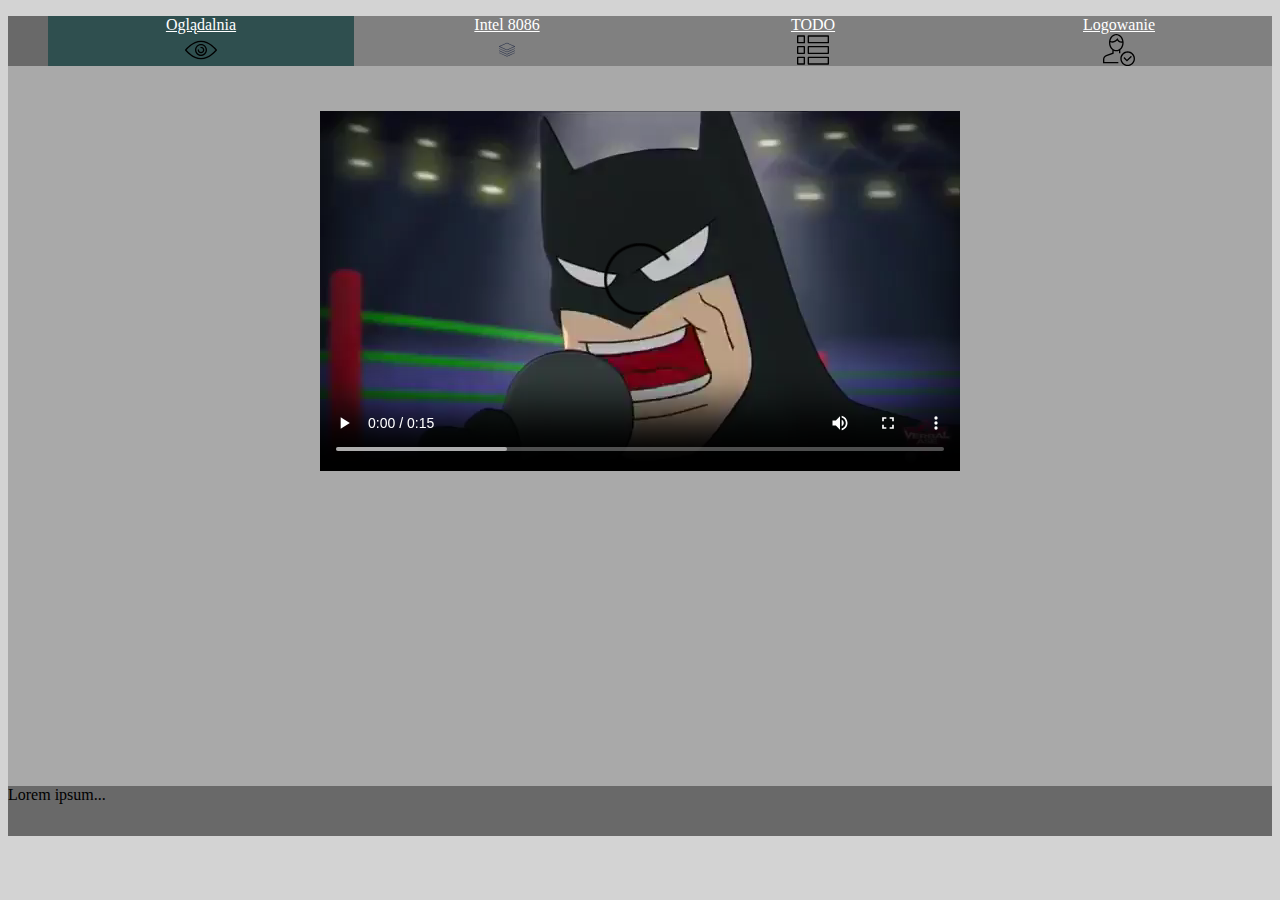
==== webo/html/index.html @ 1ff2061f "Add files via upload" ====
<!DOCTYPE html>
<html>
    <head>
        <meta charset="UTF-8">
        <meta name="viewport" content="width=device-width, initial-scale=1.0">
        <link href="../css/style.css" type="text/css" rel="stylesheet">
        <title>Document</title>
    </head>
    <body>
        <!-- Header z menu -->
        <!-- pliki hyml puste ale z menu z jakimś tekstem -->
    
        <header id="top">
            <ul>
                <li><a href="index.html" id="activ"><span class="menuText">Oglądalnia</span> 
        <svg version="1.1" xmlns="http://www.w3.org/2000/svg" width=32 height=32 viewBox="0 0 32 32" {...props}>
            <path d="M16 24c-6.996 0-12.979-6.305-14.46-8 1.481-1.695 7.464-8 14.46-8s12.979 6.305 14.46 8c-1.481 1.695-7.464 8-14.46 8zM31.856 15.585c-0.288-0.363-7.164-8.919-15.856-8.919s-15.568 8.556-15.856 8.919c-0.192 0.244-0.192 0.585 0 0.829 0.288 0.363 7.164 8.919 15.856 8.919s15.568-8.556 15.856-8.919c0.192-0.244 0.192-0.585 0-0.829zM16 20.667c-2.573 0-4.667-2.093-4.667-4.667s2.093-4.667 4.667-4.667c2.573 0 4.667 2.093 4.667 4.667s-2.093 4.667-4.667 4.667zM16 10c-3.308 0-6 2.692-6 6s2.692 6 6 6c3.308 0 6-2.692 6-6s-2.692-6-6-6zM16 12.667c-0.368 0-0.667 0.299-0.667 0.667s0.299 0.667 0.667 0.667c1.103 0 2 0.897 2 2s-0.897 2-2 2c-1.103 0-2-0.897-2-2 0-0.368-0.299-0.667-0.667-0.667s-0.667 0.299-0.667 0.667c0 1.837 1.496 3.333 3.333 3.333s3.333-1.496 3.333-3.333c0-1.837-1.496-3.333-3.333-3.333z"></path>
        </svg></a></li>
                
                <li><a href="index2.html"><span class="menuText">Intel 8086</span>
        <svg version="1.1" xmlns="http://www.w3.org/2000/svg" width=16 height=32 viewBox="0 0 16 15" {...props}>
            <path d="M15.6231 10.1495L7.99906 13.5538L0.376339 10.1495C0.239347 10.0816 0.0820636 10.1495 0.0237405 10.2716C-0.0372953 10.4072 0.0237379 10.5699 0.15666 10.6242L7.89058 14.0964C7.92448 14.1099 7.96244 14.1235 7.99906 14.1235C8.03704 14.1235 8.07366 14.1099 8.10893 14.0964L15.8415 10.6242C15.9744 10.5699 16.0368 10.4072 15.9744 10.2716C15.9161 10.1495 15.756 10.0816 15.6231 10.1495Z" fill="#232C47"/>
            <path d="M15.6233 8.01559L8.00002 11.4233L0.375376 8.01559C0.23961 7.9477 0.0821428 8.01564 0.0237634 8.13783C-0.0373313 8.27359 0.0237608 8.43646 0.156811 8.49077L7.89004 11.9663C7.92534 11.9799 7.962 11.98 8.00002 11.98C8.03667 11.98 8.07466 11.9799 8.1086 11.9663L15.8418 8.49077C15.9749 8.43646 16.036 8.27359 15.9749 8.13783C15.9166 8.01564 15.7563 7.9477 15.6233 8.01559Z" fill="#232C47"/>
            <path d="M15.624 5.88139L8.00018 9.29235L0.376349 5.88139C0.240452 5.81344 0.0828324 5.88144 0.0243967 6.00375C-0.0367569 6.13965 0.0243941 6.30267 0.157573 6.35703L7.89149 9.8224C7.92547 9.83599 7.96349 9.84961 8.00018 9.84961C8.03687 9.84961 8.0749 9.83599 8.10887 9.8224L15.8428 6.35703C15.976 6.30267 16.0371 6.13965 15.976 6.00375C15.9175 5.88144 15.7572 5.81344 15.624 5.88139Z" fill="#232C47"/>
            <path d="M8.00137 0.799665L15.0803 3.98771L8.00137 7.16204L0.918349 3.98771L8.00137 0.799665ZM0.158126 4.21934L7.89101 7.69343C7.92643 7.70705 7.96322 7.7207 8.00137 7.7207C8.03816 7.7207 8.07498 7.70705 8.1104 7.69343L15.8433 4.21934C15.9387 4.17847 15.9999 4.08307 15.9999 3.98771C15.9999 3.87872 15.9387 3.78337 15.8433 3.7425L8.1104 0.268414C8.04092 0.241166 7.96049 0.241166 7.89101 0.268414L0.158126 3.7425C0.062759 3.78337 0.00146484 3.87872 0.00146484 3.98771C0.00146484 4.08307 0.062759 4.17847 0.158126 4.21934Z" fill="#232C47"/>
        </svg></a></li>
                
                <li><a href="index3.html"><span class="menuText">TODO</span>
        <svg version="1.1" xmlns="http://www.w3.org/2000/svg" width=32 height=32 viewBox="0 0 32 32" {...props}>
            <path d="M31.333 1.333h-20c-0.368 0-0.667 0.299-0.667 0.667v6.667c0 0.368 0.299 0.667 0.667 0.667h20c0.368 0 0.667-0.299 0.667-0.667v-6.667c0-0.368-0.299-0.667-0.667-0.667zM30.667 8h-18.667v-5.333h18.667v5.333zM31.333 12h-20c-0.368 0-0.667 0.299-0.667 0.667v6.667c0 0.368 0.299 0.667 0.667 0.667h20c0.368 0 0.667-0.299 0.667-0.667v-6.667c0-0.368-0.299-0.667-0.667-0.667zM30.667 18.667h-18.667v-5.333h18.667v5.333zM31.333 22.667h-20c-0.368 0-0.667 0.299-0.667 0.667v6.667c0 0.368 0.299 0.667 0.667 0.667h20c0.368 0 0.667-0.299 0.667-0.667v-6.667c0-0.368-0.299-0.667-0.667-0.667zM30.667 29.333h-18.667v-5.333h18.667v5.333zM7.333 1.333h-6.667c-0.368 0-0.667 0.299-0.667 0.667v6.667c0 0.368 0.299 0.667 0.667 0.667h6.667c0.368 0 0.667-0.299 0.667-0.667v-6.667c0-0.368-0.299-0.667-0.667-0.667zM6.667 8h-5.333v-5.333h5.333v5.333zM7.333 12h-6.667c-0.368 0-0.667 0.299-0.667 0.667v6.667c0 0.368 0.299 0.667 0.667 0.667h6.667c0.368 0 0.667-0.299 0.667-0.667v-6.667c0-0.368-0.299-0.667-0.667-0.667zM6.667 18.667h-5.333v-5.333h5.333v5.333zM7.333 22.667h-6.667c-0.368 0-0.667 0.299-0.667 0.667v6.667c0 0.368 0.299 0.667 0.667 0.667h6.667c0.368 0 0.667-0.299 0.667-0.667v-6.667c0-0.368-0.299-0.667-0.667-0.667zM6.667 29.333h-5.333v-5.333h5.333v5.333z"></path>
        </svg></a></li>
                
                <li><a href="index4.html"><span class="menuText">Logowanie</span>
        <svg version="1.1" xmlns="http://www.w3.org/2000/svg" width=32 height=32 viewBox="0 0 32 32" {...props}>
            <path d="M27.531 22.193l-3.56 3.529-2.163-2.197c-0.259-0.263-0.681-0.265-0.943-0.008-0.261 0.259-0.265 0.681-0.008 0.943l3.103 3.151 4.508-4.472c0.263-0.257 0.263-0.68 0.005-0.943-0.26-0.261-0.681-0.263-0.943-0.003zM17.333 19.333v-3.423c1.995-1.552 3.317-4.217 3.317-7.244 0-4.779-3.291-8.667-7.333-8.667s-7.333 3.888-7.333 8.667c0 3.043 1.336 5.72 3.349 7.267v2.929l-6.237 2.227c-1.852 0.663-3.096 2.429-3.096 4.396v3.848h15.333v-1.333h-14v-2.515c0-1.407 0.889-2.667 2.212-3.14l7.121-2.541v-3.065c0.823 0.379 1.715 0.595 2.651 0.595 0.947 0 1.851-0.22 2.683-0.609v2.609h1.333zM13.317 1.333c2.939 0 5.387 2.597 5.896 6.011-0.008 0.001-0.015 0-0.024 0.001-1.937 0.372-3.136-0.257-4.273-2.249l-0.605-1.060-0.564 1.083c-0.615 1.18-2.685 2.215-4.429 2.215-0.653 0-1.245-0.12-1.832-0.363 0.629-3.227 3.001-5.637 5.832-5.637zM7.317 8.667c0-0.112 0.009-0.221 0.013-0.332 0.635 0.219 1.281 0.332 1.987 0.332 1.833 0 3.841-0.871 4.98-2.067 1.063 1.479 2.316 2.18 3.909 2.18 0.352 0 0.725-0.045 1.112-0.112-0.003 4.043-2.693 7.332-6.001 7.332-3.309 0-6-3.289-6-7.333zM24.667 17.333c-4.044 0-7.333 3.291-7.333 7.333s3.289 7.333 7.333 7.333 7.333-3.291 7.333-7.333-3.289-7.333-7.333-7.333zM24.667 30.667c-3.308 0-6-2.692-6-6s2.692-6 6-6 6 2.692 6 6-2.692 6-6 6z"></path>
        </svg></a></li>
            </ul>
        </header>

        <section id="mid">
            <div>
                <video width="640px" height="360px" controls>
                <source src="../video/Im_batman.mp4" type="video/mp4">
                </video>
            </div>
        </section>

        <footer id="bot">
            <div>
                <span>Lorem ipsum...</span>
            </div>
        </footer>
    </body>
</html>
---- webo/css/style.css ----
body {
    background-color: lightgray;
}

#top {
    width: 100%;
    height: 5vh;
    min-height: 50px;
    background-color: dimgray;
}

#top ul li {
    width: 25%;
    height: 5vh;
    float: left;
    list-style-type: none;
}

#top ul li a{
    width: 100%;
    height: 100%;
    min-height: 50px;
    float: left;
    list-style-type: none;
    background-color: gray;
    color: white;
    text-align: center;
    vertical-align: middle;
}

#top ul li #activ {
    width: 100%;
    height: 100%;
    min-height: 50px;
    float: left;
    list-style-type: none;
    background-color: darkslategray;
    color: white;
    text-align: center;
    vertical-align: middle;
}

#top ul li a:hover{
    background-color: dimgray;
}

#top ul li a:active{
    background-color: red;
}

#mid{
    background-color: darkgray;
    text-align: center;
    overflow:auto;
}

#mid div video{
    margin-top: 5vh;
}

#bot{
    width: 100%;
    height: 5vh;
    background-color: dimgray;
}

#mid #listUL{
    margin-left: auto;
    margin-right: auto;
    margin: 0;
    padding: 0;
}

#mid #listUL li{
    margin-left: auto;
    margin-right: auto;
    cursor: pointer;
    padding: 8px 6px 8px 12px;
    width: 75%;
    transition: 0.2s;
    background-color: #eee;
    
    -webkit-user-select: none;
    -moz-user-select: none;
    -ms-user-select: none;
    user-select: none;
}

#mid #listUL li:nth-child(odd){
    background-color: #c9c9c9;
}

#mid #listUL li:hover{
    background-color: #696969;
}

#mid #listUL li.checked{
  background: #888;
  color: #fff;
  text-decoration: line-through;
}

#mid #lista{
    margin-bottom: 5vh;
}

#mid #lista input{
  margin: 0;
  border: none;
  border-radius: 0;
  width: 50%;
  padding: 8px;
  font-size: 16px;
}

.addBtn {
  padding: 10px;
  width: 25%;
  background: #d9d9d9;
  color: #555;
  margin-left: auto;
  margin-right: auto;
  text-align: center;
  font-size: 16px;
  cursor: pointer;
  transition: 0.3s;
  border-radius: 0;
}

.addBtn:hover {
  background-color: #bbb;
}

@media only screen and (min-width: 320px){
    .menuText{ visibility:hidden;
    display: none;}
    #top { min-height: 35px;}
    #top ul li a{min-height: 35px;}
    #top ul li #activ{min-height: 35px;}
    #mid {
        width: 100%;
        height: 100vh;
    }
    #bot { min-height: 35px;}
    #mid div video{
        width: 320px;
        height: 180px;
    }
}

@media only screen and (min-width: 750px){
    .menuText{ visibility: visible;
    display: block;}
    #top { min-height: 50px;}
    #top ul li a{min-height: 50px;}
    #top ul li #activ{min-height: 50px;}
    #mid {
        width: 100%;
        height: 80vh;
    }
    #bot { min-height: 50px;}
    #mid div video{
        width: 640px;
        height: 360px;
    }
}
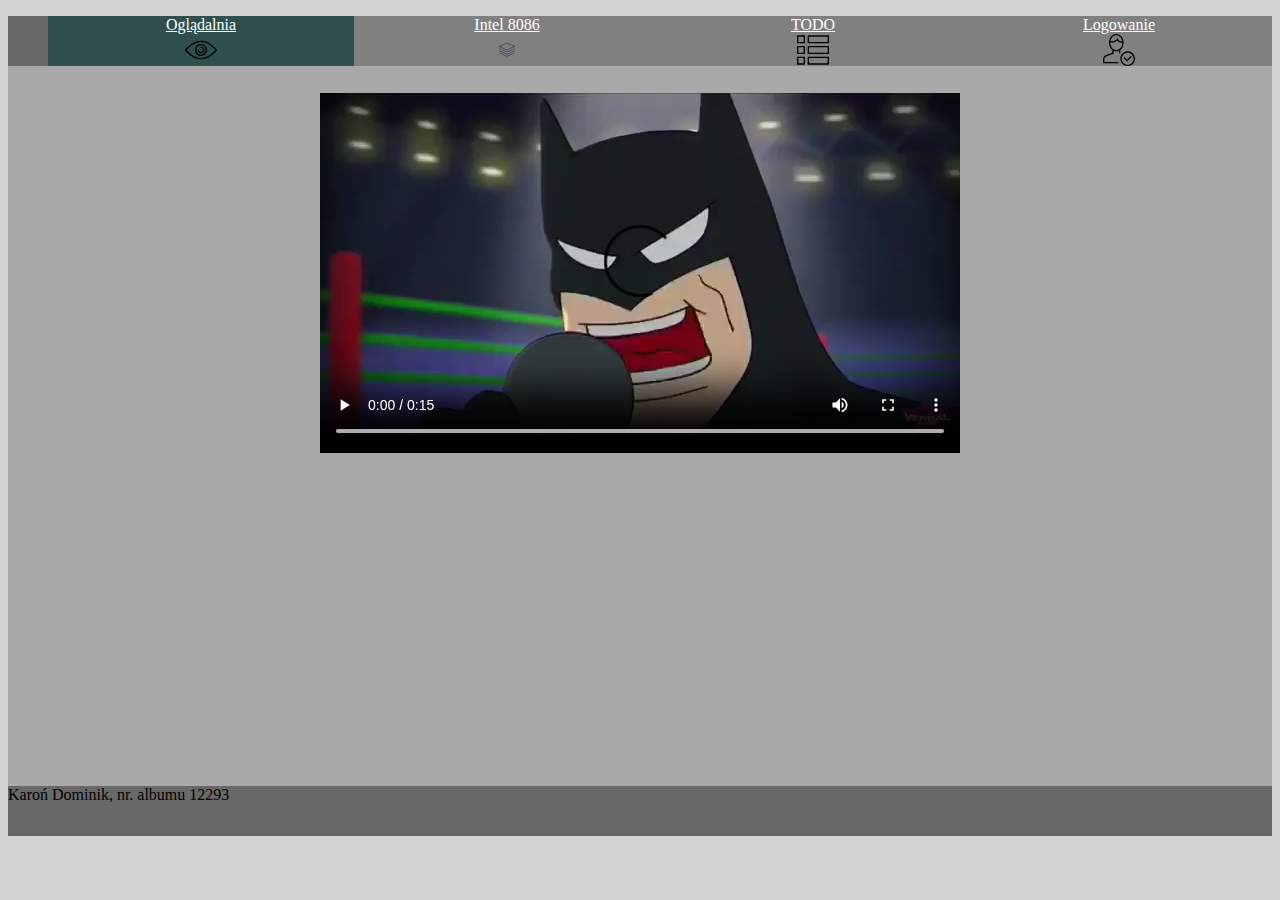
==== commit 00f6659b: "Done" ====
--- a/webo/html/index.html
+++ b/webo/html/index.html
@@ -47,7 +47,7 @@
 
         <footer id="bot">
             <div>
-                <span>Lorem ipsum...</span>
+                <span>Karoń Dominik, nr. albumu 12293</span>
             </div>
         </footer>
     </body>
--- a/webo/css/style.css
+++ b/webo/css/style.css
@@ -62,6 +62,7 @@
     width: 100%;
     height: 5vh;
     background-color: dimgray;
+    float: left;
 }
 
 #mid #listUL{
@@ -94,10 +95,14 @@
     background-color: #696969;
 }
 
-#mid #listUL li.checked{
-  background: #888;
-  color: #fff;
-  text-decoration: line-through;
+#left{
+float: left;    
+background-color: darkcyan;
+}
+
+#right{
+float: left;
+background-color: cadetblue;
 }
 
 #mid #lista{
@@ -112,6 +117,14 @@
   padding: 8px;
   font-size: 16px;
 }
+
+#right div ul li{
+    width: 75%;
+    height: 3vh;
+    background-color: azure;
+    margin-bottom: 5px;
+    list-style: none
+} 
 
 .addBtn {
   padding: 10px;
@@ -131,35 +144,168 @@
   background-color: #bbb;
 }
 
-@media only screen and (min-width: 320px){
-    .menuText{ visibility:hidden;
-    display: none;}
-    #top { min-height: 35px;}
-    #top ul li a{min-height: 35px;}
+#right{
+    overflow: auto;
+}
+
+#postLog{
+    visibility: hidden;
+}
+
+.GoBtn{
+  padding: 5px;
+  width: 25%;
+  background: #5272a3;
+  color: floralwhite;
+  margin-left: auto;
+  margin-right: auto;
+  text-align: center;
+  font-size: 15px;
+  cursor: pointer;
+  transition: 0.3s;
+  border-radius: 0;
+}
+
+.loginBtn{
+  padding: 5px;
+  width: 25%;
+  float: left;
+  background: #5272a3;
+  margin-top: 5px;
+  color: floralwhite;
+  text-align: center;
+  font-size: 15px;
+  cursor: pointer;
+  transition: 0.3s;
+  border-radius: 0;
+}
+
+#mid #listUL .close {
+    float: right;
+    width: 5%;
+    height: 10%;
+    background-color: #a1a1a1;
+    color: white;
+    margin-top: -8px;
+    position:relative;
+  right: 0;
+  top: 0;
+  padding: 8px 8px 8px 8px;
+}
+
+#mid #listUL .close:hover {
+  background-color: #f44336;
+  color: white;
+}
+
+
+@media only screen and (min-width: 240px){
+    .menuText{ 
+        visibility:hidden;
+        display: none;
+    }
+    #top { 
+        min-height: 35px;
+        position:fixed;
+        margin-top: 0;
+        width: 97.7%;
+    }
+    
+    .loginBtn{
+        min-width: 50px;
+    }
+    
+    #top ul li a{
+        min-height: 35px;
+        margin-top: -16px;
+    }
+    
     #top ul li #activ{min-height: 35px;}
+    
+    #mid div h2{
+        margin-top: 8vh;
+    }
+    
+    #right div ul li{
+        min-height: 20px;
+    } 
+    
     #mid {
         width: 100%;
         height: 100vh;
     }
+    #left{
+        width:25%;
+        height: 100vh;
+        margin-top: 5vh;
+        overflow: auto;
+    }
+    #right{
+        width: 75%;
+        height: 100vh;
+        margin-top: 5vh;
+        overflow: auto;
+    }
+    
+    
     #bot { min-height: 35px;}
+    
     #mid div video{
+        margin-top: 8vh;
         width: 320px;
         height: 180px;
     }
 }
 
 @media only screen and (min-width: 750px){
-    .menuText{ visibility: visible;
-    display: block;}
-    #top { min-height: 50px;}
-    #top ul li a{min-height: 50px;}
+    .menuText{ 
+        visibility: visible;
+        display: block;
+    }
+    #left{
+        width:25%;
+        height: 80vh;
+    }
+    #right div ul li{
+        min-height: 30px;
+    } 
+    #right{
+        width: 75%;
+        height: 80vh;
+    }
+    #top {
+        min-height: 50px;
+        position: static;
+        width: 100%;
+    }
+    #top ul li a{
+        min-height: 50px;
+        margin-top: 0px;
+    }
     #top ul li #activ{min-height: 50px;}
     #mid {
         width: 100%;
         height: 80vh;
     }
+    #left{
+        width:25%;
+        height: 80vh;
+        margin-top: 0;
+    }
+    #right{
+        width: 75%;
+        height: 80vh;
+        margin-top: 0;
+    }
+    #mid div h2{
+        margin-top: 3vh;
+    }
+    #mid div video{
+        margin-top: 3vh;
+    }
     #bot { min-height: 50px;}
     #mid div video{
+        margin-top: 3vh;
         width: 640px;
         height: 360px;
     }
